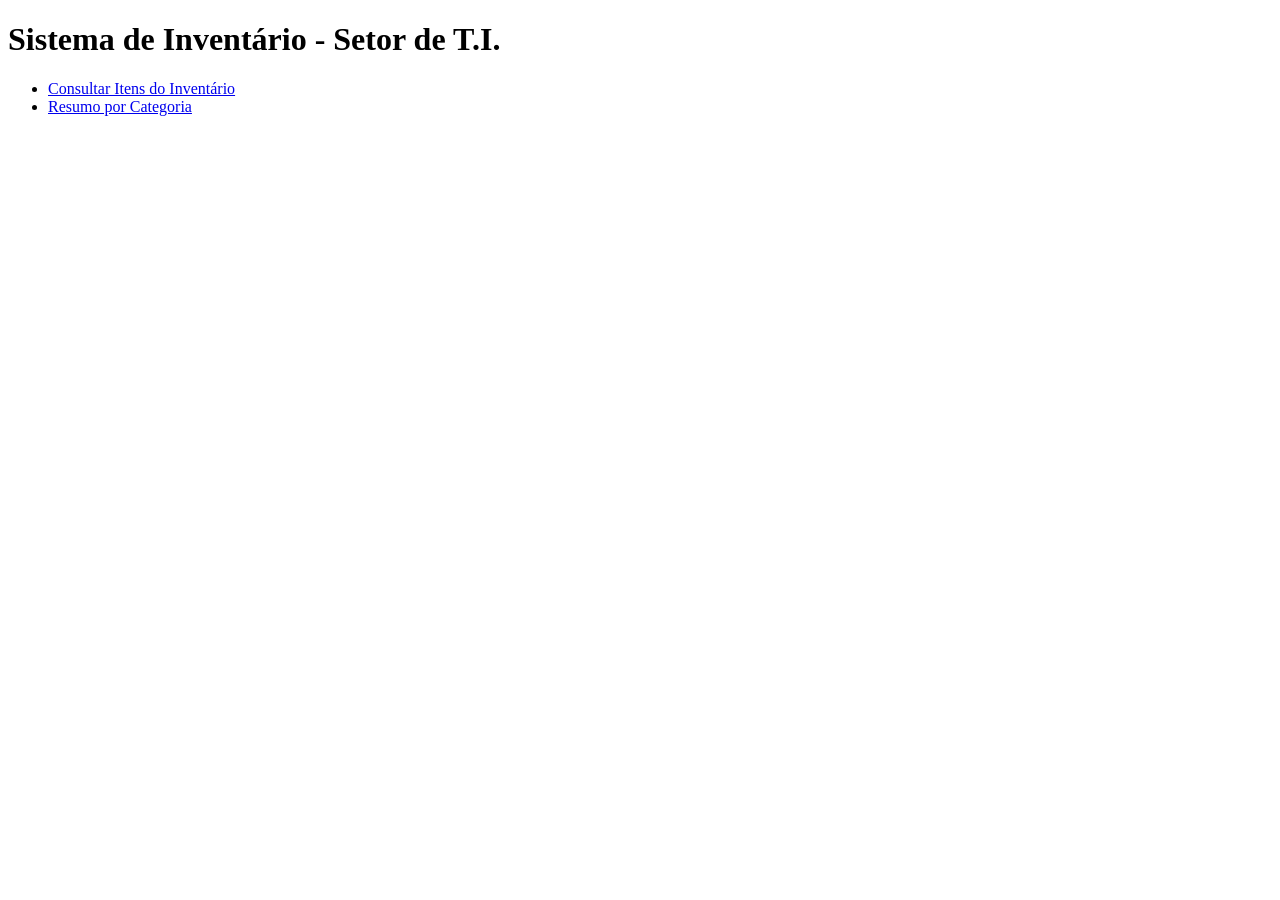
==== templates/index.html @ 56fcf27f "Add initial HTML template for inventory system" ====
<!DOCTYPE html>
<html lang="pt-BR">
<head>
    <meta charset="UTF-8">
    <title>Inventário de TI</title>
    <link rel="stylesheet" href="{{ url_for('static', filename='estilo.css') }}">
</head>
<body>
    <div class="container">
        <h1>Sistema de Inventário - Setor de T.I.</h1>
        <div class="menu">
            <ul>
                <li><a href="/itens">Consultar Itens do Inventário</a></li>
                <li><a href="/categorias">Resumo por Categoria</a></li>
            </ul>
        </div>
    </div>
</body>
</html>
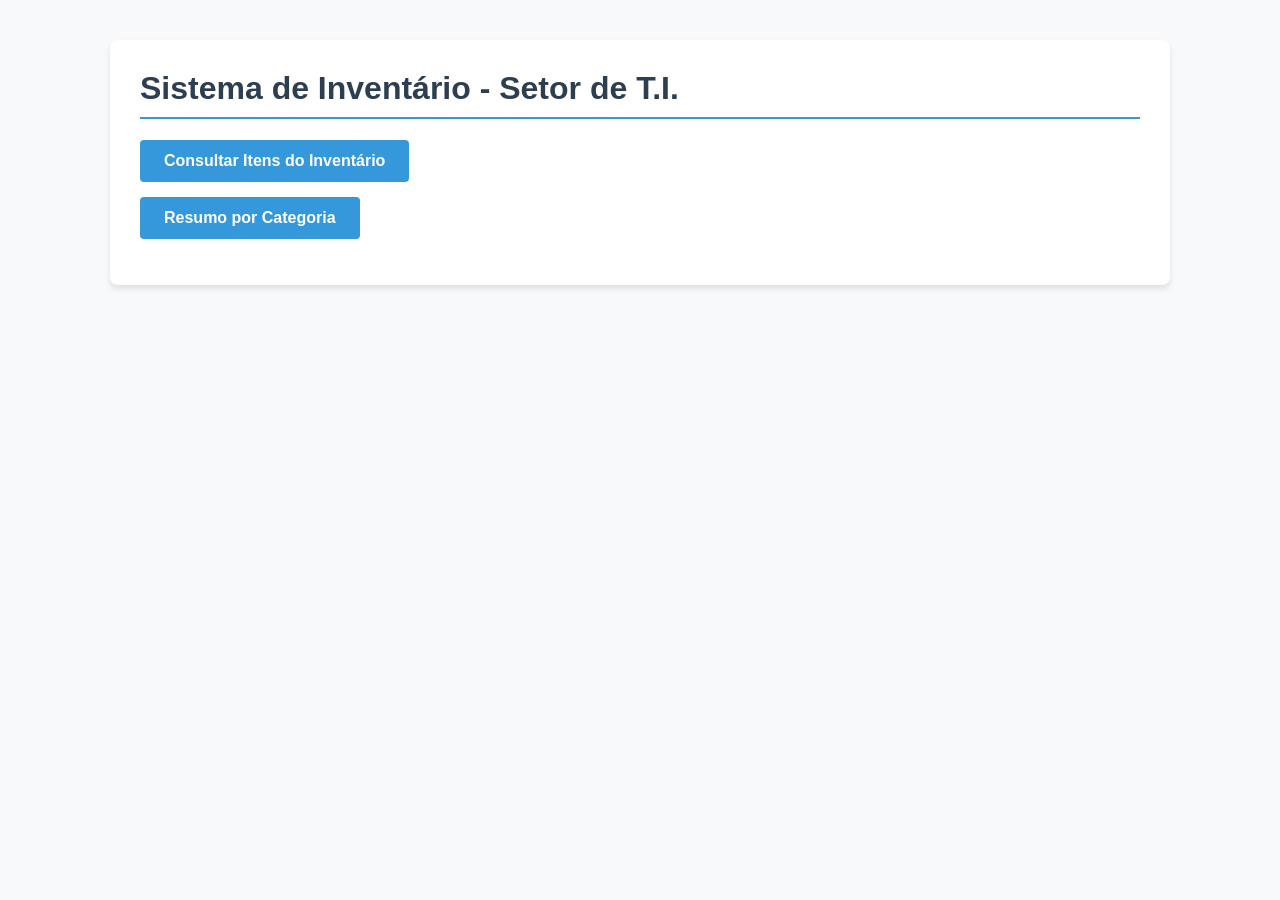
==== commit 18e4c0cd: "Enhance index.html with CSS styling Added CSS styles for improved layout and design." ====
--- a/templates/index.html
+++ b/templates/index.html
@@ -3,7 +3,111 @@
 <head>
     <meta charset="UTF-8">
     <title>Inventário de TI</title>
-    <link rel="stylesheet" href="{{ url_for('static', filename='estilo.css') }}">
+    <style>
+        body {
+            font-family: 'Segoe UI', Arial, sans-serif;
+            margin: 40px;
+            background-color: #f8f9fa;
+        }
+        .container {
+            max-width: 1000px;
+            margin: 0 auto;
+            background: white;
+            padding: 30px;
+            border-radius: 8px;
+            box-shadow: 0 4px 6px rgba(0,0,0,0.1);
+        }
+        h1 {
+            color: #2c3e50;
+            border-bottom: 2px solid #3498db;
+            padding-bottom: 10px;
+            margin-top: 0;
+        }
+        .menu ul {
+            list-style: none;
+            padding: 0;
+        }
+        .menu li {
+            margin: 15px 0;
+        }
+        .menu a {
+            display: inline-block;
+            padding: 12px 24px;
+            background-color: #3498db;
+            color: white;
+            text-decoration: none;
+            border-radius: 4px;
+            font-weight: bold;
+            transition: background 0.2s;
+        }
+        .menu a:hover {
+            background-color: #2980b9;
+        }
+        table {
+            width: 100%;
+            border-collapse: collapse;
+            margin-top: 20px;
+        }
+        th {
+            background-color: #2c3e50;
+            color: white;
+            padding: 12px;
+            text-align: left;
+        }
+        td {
+            padding: 12px;
+            border-bottom: 1px solid #ddd;
+            color: #333;
+        }
+        tr:nth-child(even) {
+            background-color: #f2f2f2;
+        }
+        tr:hover {
+            background-color: #e8f4f8;
+        }
+        .voltar a {
+            text-decoration: none;
+            color: #3498db;
+            font-weight: bold;
+        }
+        .voltar a:hover {
+            text-decoration: underline;
+        }
+        /* Estilização para os formulários de Criar e Editar */
+        form label {
+            display: block;
+            margin-top: 15px;
+            margin-bottom: 5px;
+            color: #2c3e50;
+        }
+        form input[type="text"], 
+        form input[type="number"], 
+        form input[type="email"], 
+        form select {
+            width: 100%;
+            padding: 10px;
+            border: 1px solid #ddd;
+            border-radius: 4px;
+            box-sizing: border-box;
+            font-size: 14px;
+        }
+        form input:disabled {
+            background-color: #eee;
+            color: #777;
+            cursor: not-allowed;
+        }
+        form button {
+            margin-top: 20px;
+            color: white;
+            padding: 12px 24px;
+            border: none;
+            border-radius: 4px;
+            font-weight: bold;
+            cursor: pointer;
+            font-size: 16px;
+            transition: background 0.2s;
+        }
+    </style>
 </head>
 <body>
     <div class="container">
